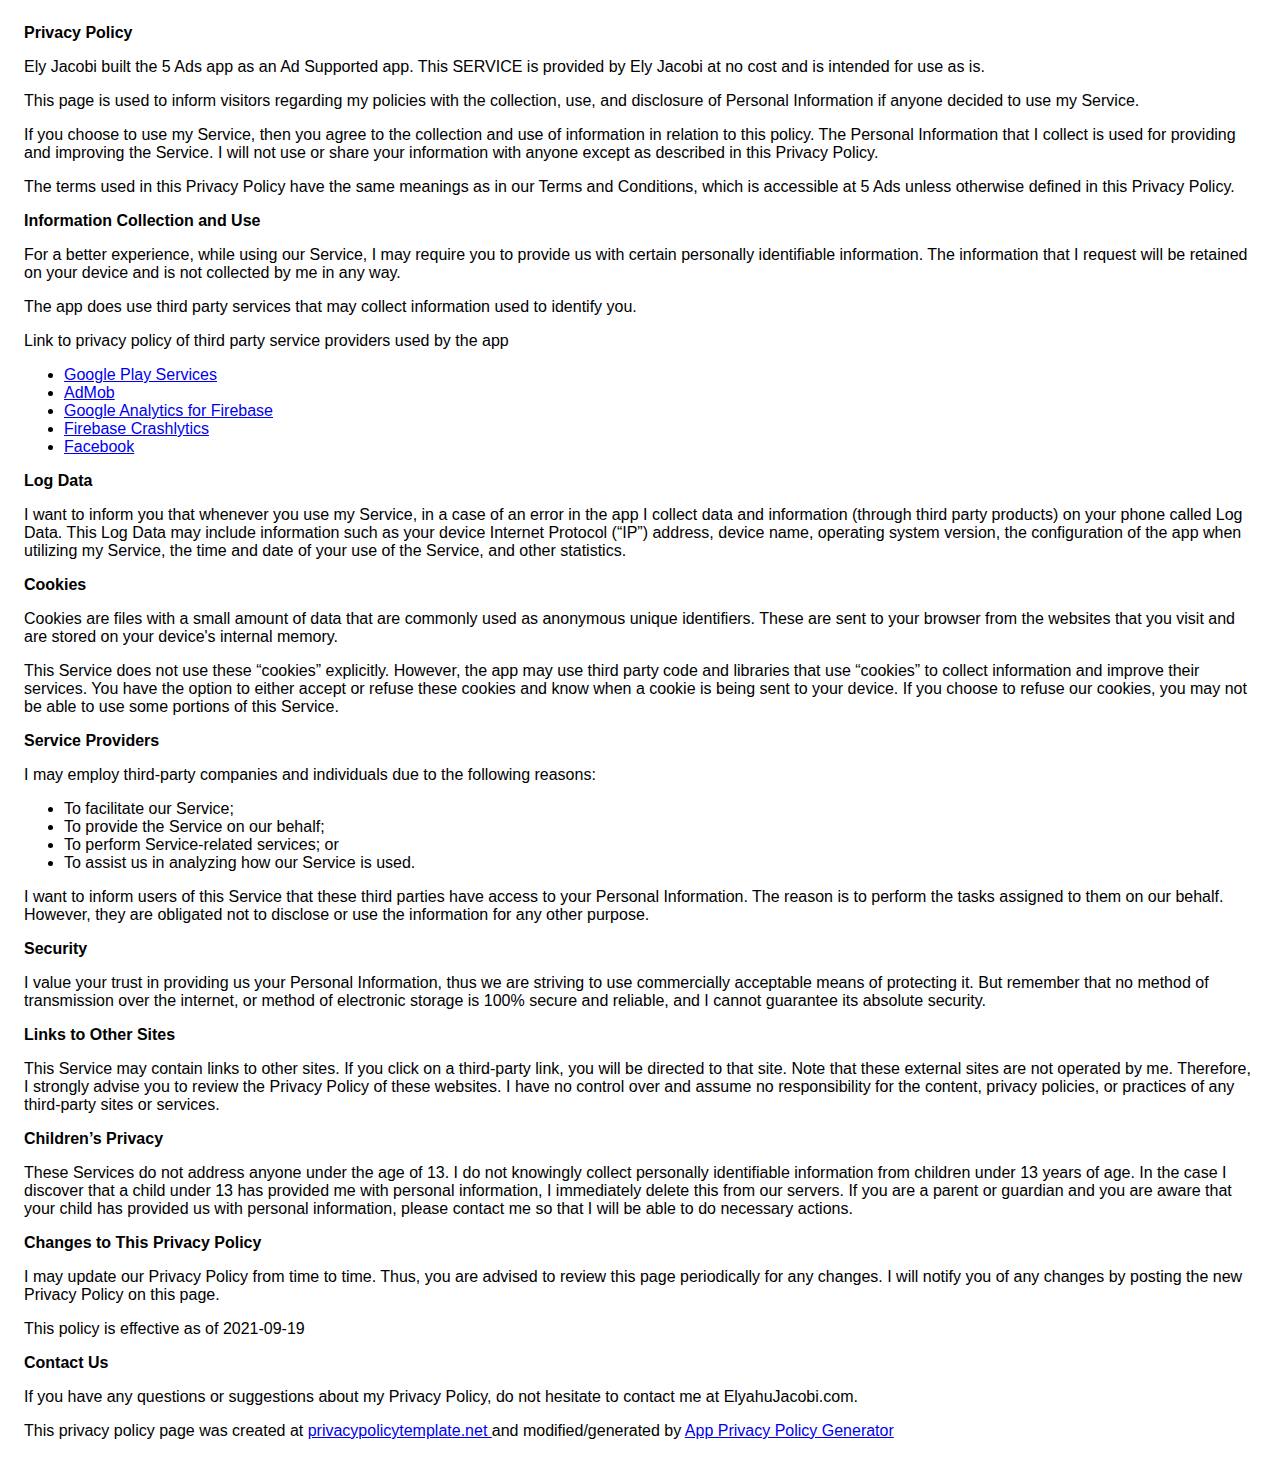
==== 5adsPrivacyPolicy.html @ 158667e5 "Create 5adsPrivacyPolicy.html" ====
<!DOCTYPE html>
    <html>
    <head>
      <meta charset='utf-8'>
      <meta name='viewport' content='width=device-width'>
      <title>Privacy Policy</title>
      <style> body { font-family: 'Helvetica Neue', Helvetica, Arial, sans-serif; padding:1em; } </style>
    </head>
    <body>
    <strong>Privacy Policy</strong> <p>
                  Ely Jacobi built the 5 Ads app as
                  an Ad Supported app. This SERVICE is provided by
                  Ely Jacobi at no cost and is intended for use as
                  is.
                </p> <p>
                  This page is used to inform visitors regarding my
                  policies with the collection, use, and disclosure of Personal
                  Information if anyone decided to use my Service.
                </p> <p>
                  If you choose to use my Service, then you agree to
                  the collection and use of information in relation to this
                  policy. The Personal Information that I collect is
                  used for providing and improving the Service. I will not use or share your information with
                  anyone except as described in this Privacy Policy.
                </p> <p>
                  The terms used in this Privacy Policy have the same meanings
                  as in our Terms and Conditions, which is accessible at
                  5 Ads unless otherwise defined in this Privacy Policy.
                </p> <p><strong>Information Collection and Use</strong></p> <p>
                  For a better experience, while using our Service, I
                  may require you to provide us with certain personally
                  identifiable information. The information that
                  I request will be retained on your device and is not collected by me in any way.
                </p> <div><p>
                    The app does use third party services that may collect
                    information used to identify you.
                  </p> <p>
                    Link to privacy policy of third party service providers used
                    by the app
                  </p> <ul><li><a href="https://www.google.com/policies/privacy/" target="_blank" rel="noopener noreferrer">Google Play Services</a></li><li><a href="https://support.google.com/admob/answer/6128543?hl=en" target="_blank" rel="noopener noreferrer">AdMob</a></li><li><a href="https://firebase.google.com/policies/analytics" target="_blank" rel="noopener noreferrer">Google Analytics for Firebase</a></li><li><a href="https://firebase.google.com/support/privacy/" target="_blank" rel="noopener noreferrer">Firebase Crashlytics</a></li><li><a href="https://www.facebook.com/about/privacy/update/printable" target="_blank" rel="noopener noreferrer">Facebook</a></li><!----><!----><!----><!----><!----><!----><!----><!----><!----><!----><!----><!----><!----><!----><!----><!----><!----><!----><!----><!----><!----><!----></ul></div> <p><strong>Log Data</strong></p> <p>
                  I want to inform you that whenever you
                  use my Service, in a case of an error in the app
                  I collect data and information (through third party
                  products) on your phone called Log Data. This Log Data may
                  include information such as your device Internet Protocol
                  (“IP”) address, device name, operating system version, the
                  configuration of the app when utilizing my Service,
                  the time and date of your use of the Service, and other
                  statistics.
                </p> <p><strong>Cookies</strong></p> <p>
                  Cookies are files with a small amount of data that are
                  commonly used as anonymous unique identifiers. These are sent
                  to your browser from the websites that you visit and are
                  stored on your device's internal memory.
                </p> <p>
                  This Service does not use these “cookies” explicitly. However,
                  the app may use third party code and libraries that use
                  “cookies” to collect information and improve their services.
                  You have the option to either accept or refuse these cookies
                  and know when a cookie is being sent to your device. If you
                  choose to refuse our cookies, you may not be able to use some
                  portions of this Service.
                </p> <p><strong>Service Providers</strong></p> <p>
                  I may employ third-party companies and
                  individuals due to the following reasons:
                </p> <ul><li>To facilitate our Service;</li> <li>To provide the Service on our behalf;</li> <li>To perform Service-related services; or</li> <li>To assist us in analyzing how our Service is used.</li></ul> <p>
                  I want to inform users of this Service
                  that these third parties have access to your Personal
                  Information. The reason is to perform the tasks assigned to
                  them on our behalf. However, they are obligated not to
                  disclose or use the information for any other purpose.
                </p> <p><strong>Security</strong></p> <p>
                  I value your trust in providing us your
                  Personal Information, thus we are striving to use commercially
                  acceptable means of protecting it. But remember that no method
                  of transmission over the internet, or method of electronic
                  storage is 100% secure and reliable, and I cannot
                  guarantee its absolute security.
                </p> <p><strong>Links to Other Sites</strong></p> <p>
                  This Service may contain links to other sites. If you click on
                  a third-party link, you will be directed to that site. Note
                  that these external sites are not operated by me.
                  Therefore, I strongly advise you to review the
                  Privacy Policy of these websites. I have
                  no control over and assume no responsibility for the content,
                  privacy policies, or practices of any third-party sites or
                  services.
                </p> <p><strong>Children’s Privacy</strong></p> <p>
                  These Services do not address anyone under the age of 13.
                  I do not knowingly collect personally
                  identifiable information from children under 13 years of age. In the case
                  I discover that a child under 13 has provided
                  me with personal information, I immediately
                  delete this from our servers. If you are a parent or guardian
                  and you are aware that your child has provided us with
                  personal information, please contact me so that
                  I will be able to do necessary actions.
                </p> <p><strong>Changes to This Privacy Policy</strong></p> <p>
                  I may update our Privacy Policy from
                  time to time. Thus, you are advised to review this page
                  periodically for any changes. I will
                  notify you of any changes by posting the new Privacy Policy on
                  this page.
                </p> <p>This policy is effective as of 2021-09-19</p> <p><strong>Contact Us</strong></p> <p>
                  If you have any questions or suggestions about my
                  Privacy Policy, do not hesitate to contact me at ElyahuJacobi.com.
                </p> <p>This privacy policy page was created at <a href="https://privacypolicytemplate.net" target="_blank" rel="noopener noreferrer">privacypolicytemplate.net </a>and modified/generated by <a href="https://app-privacy-policy-generator.nisrulz.com/" target="_blank" rel="noopener noreferrer">App Privacy Policy Generator</a></p>
    </body>
    </html>
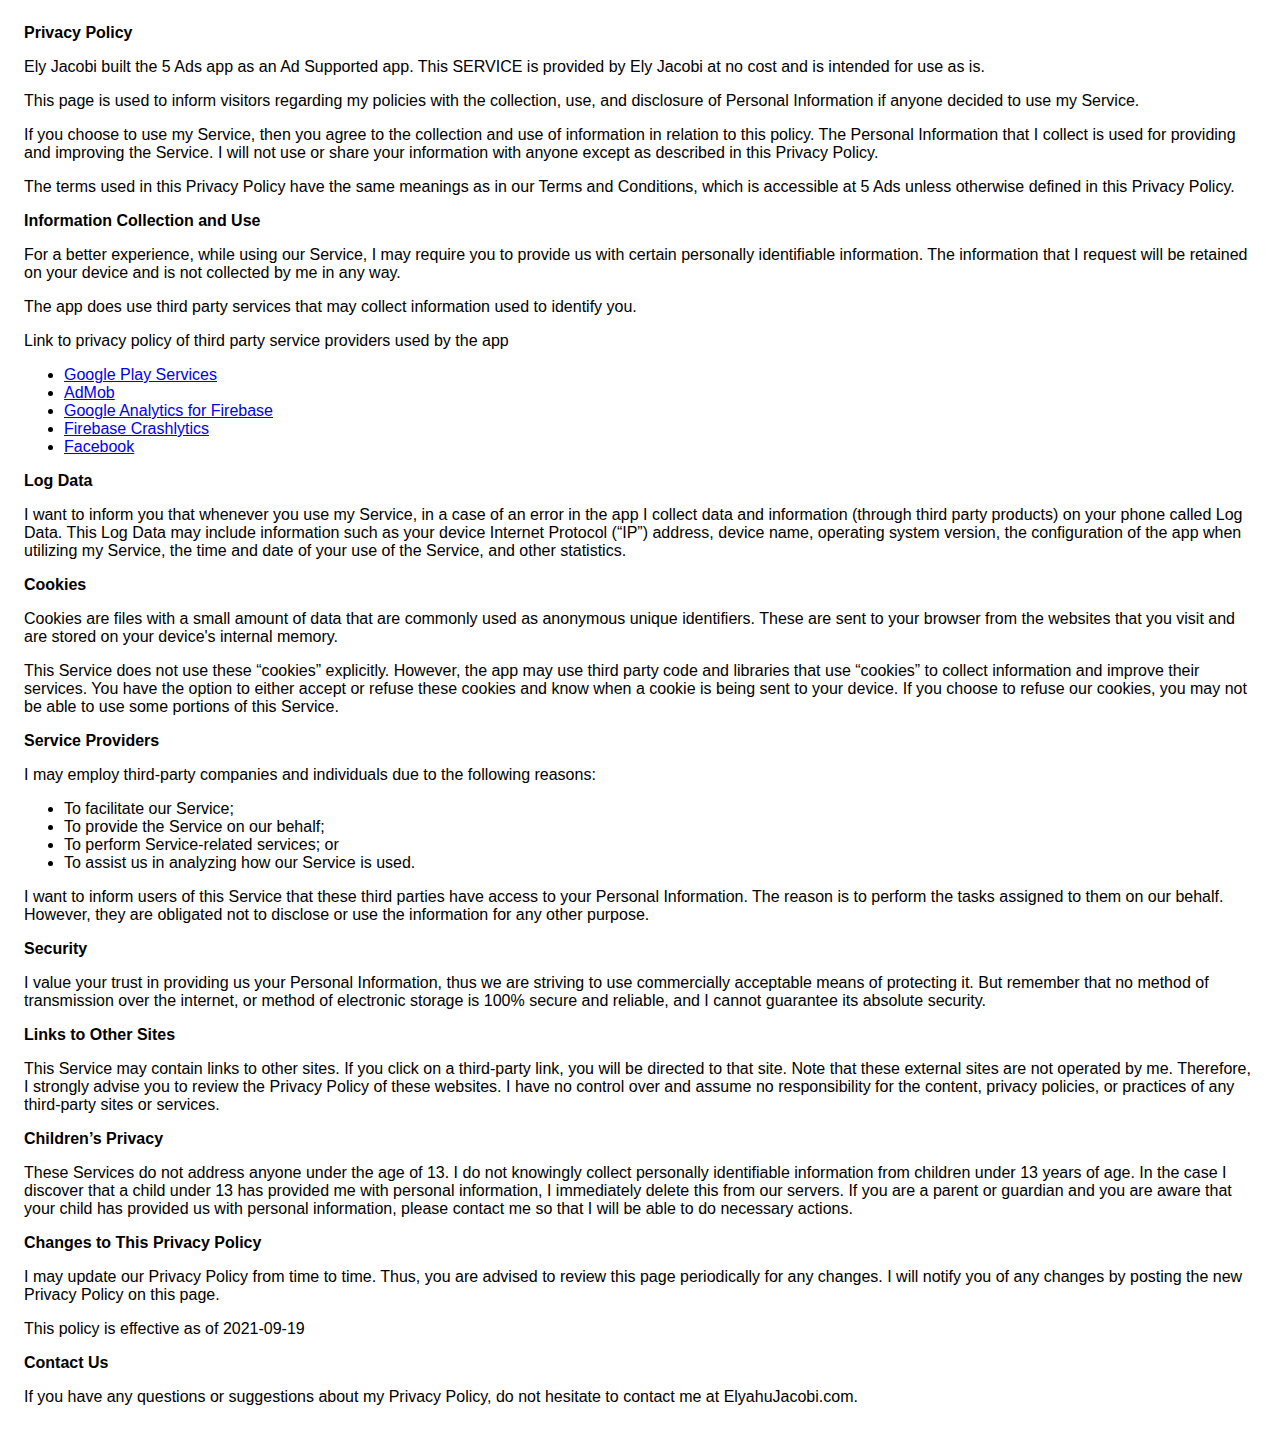
==== commit 8125ec48: "Update 5adsPrivacyPolicy.html" ====
--- a/5adsPrivacyPolicy.html
+++ b/5adsPrivacyPolicy.html
@@ -104,7 +104,7 @@
                 </p> <p>This policy is effective as of 2021-09-19</p> <p><strong>Contact Us</strong></p> <p>
                   If you have any questions or suggestions about my
                   Privacy Policy, do not hesitate to contact me at ElyahuJacobi.com.
-                </p> <p>This privacy policy page was created at <a href="https://privacypolicytemplate.net" target="_blank" rel="noopener noreferrer">privacypolicytemplate.net </a>and modified/generated by <a href="https://app-privacy-policy-generator.nisrulz.com/" target="_blank" rel="noopener noreferrer">App Privacy Policy Generator</a></p>
+                </p>
     </body>
     </html>
       
